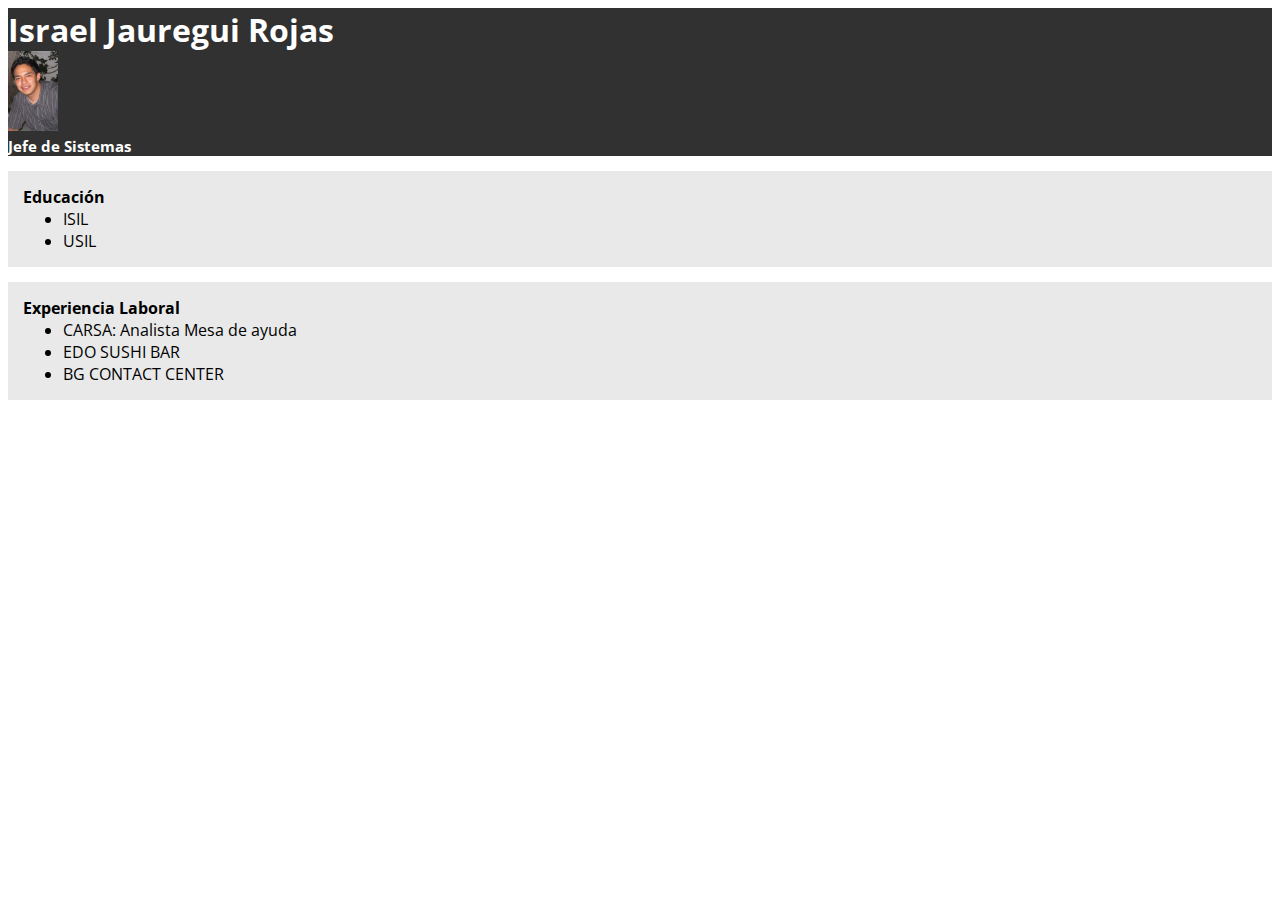
==== index.html @ 68578a4f "update" ====
<!DOCTYPE html>
<html lang="en">
<head>
    <meta charset="UTF-8">
    <meta name="viewport" content="width=device-width, initial-scale=1.0">
    <title>Document</title>
    <link href="https://fonts.googleapis.com/css2?family=Open+Sans&display=swap" rel="stylesheet">
    <style>

        *{
            font-family: 'Open Sans', sans-serif;
        }

        h1, h2, h3, h4, h5, ul{
            margin:0;
        }

        h2{
            font-size: 15px;
            margin-bottom: 15px;
        }

        article{
            background-color: rgb(233, 233, 233);
            margin-bottom: 15px;
            padding: 15px;
        }

        header{
            background-color: rgb(49, 49, 49);
            color:white;
            margin-bottom: 15px;
        }
        img{
            width: 50px;
        }
    </style>
</head>
<body>

    <header>
        <h1>Israel Jauregui Rojas</h1>
        <img src="img/israel.jpg">
        <h2>Jefe de Sistemas</h2>
    </header>
    <article>
        <h4>Educación</h4>
        <ul>
            <li>
                ISIL
            </li>
            <li>
                USIL
            </li>
        </ul>
    </article>

    <article>
        <h4>Experiencia Laboral</h4>
        <ul>
            <li>
                CARSA: Analista Mesa de ayuda
            </li>
            <li>
                EDO SUSHI BAR
            </li>
            <li>
                BG CONTACT CENTER
            </li>
        </ul>
    </article>    
</body>
</html>
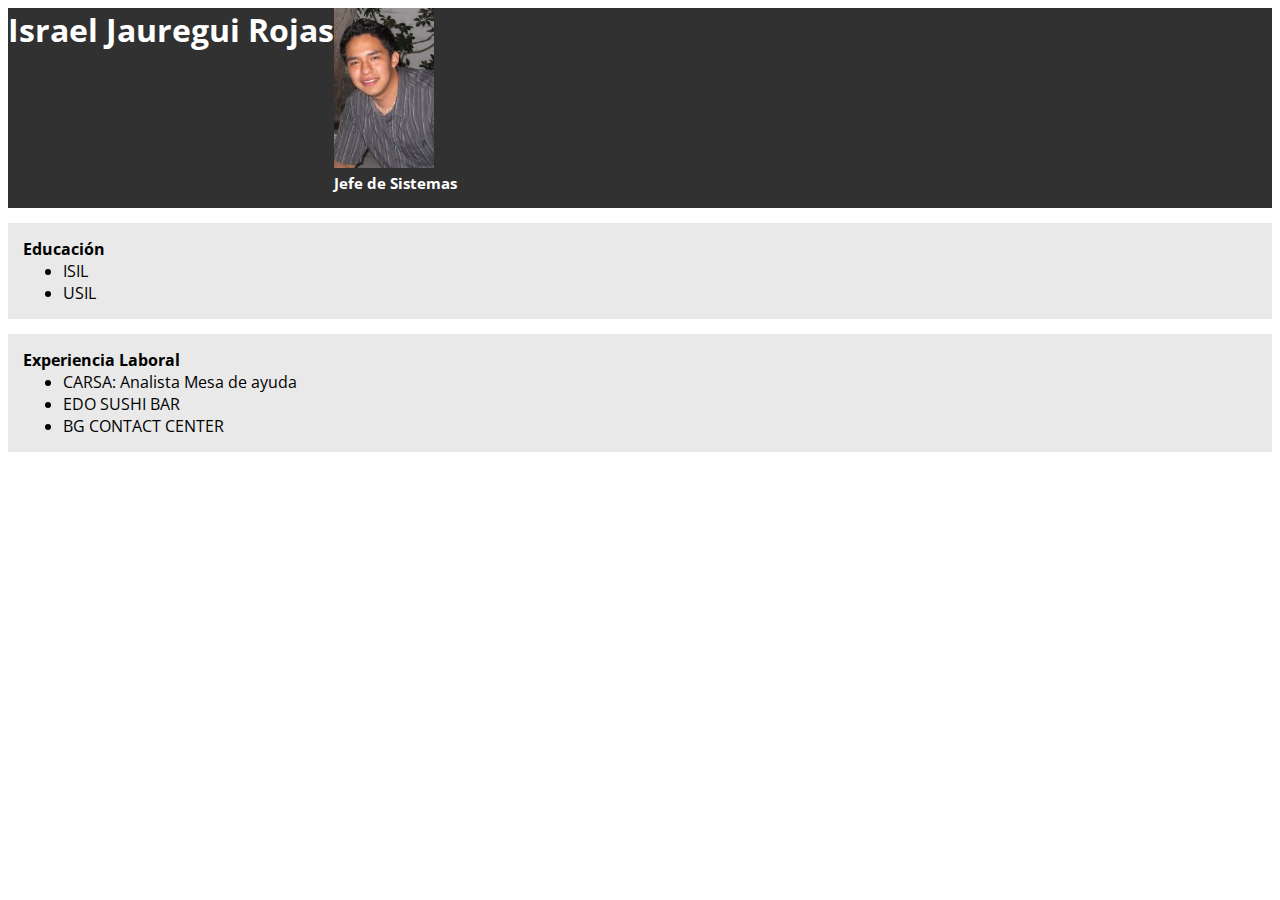
==== commit f07b5cef: "update" ====
--- a/index.html
+++ b/index.html
@@ -30,9 +30,10 @@
             background-color: rgb(49, 49, 49);
             color:white;
             margin-bottom: 15px;
+            display: flex;
         }
         img{
-            width: 50px;
+            width: 100px;
         }
     </style>
 </head>
@@ -40,8 +41,10 @@
 
     <header>
         <h1>Israel Jauregui Rojas</h1>
-        <img src="img/israel.jpg">
-        <h2>Jefe de Sistemas</h2>
+        <div>
+            <img src="img/israel.jpg">
+            <h2>Jefe de Sistemas</h2>
+        </div>        
     </header>
     <article>
         <h4>Educación</h4>
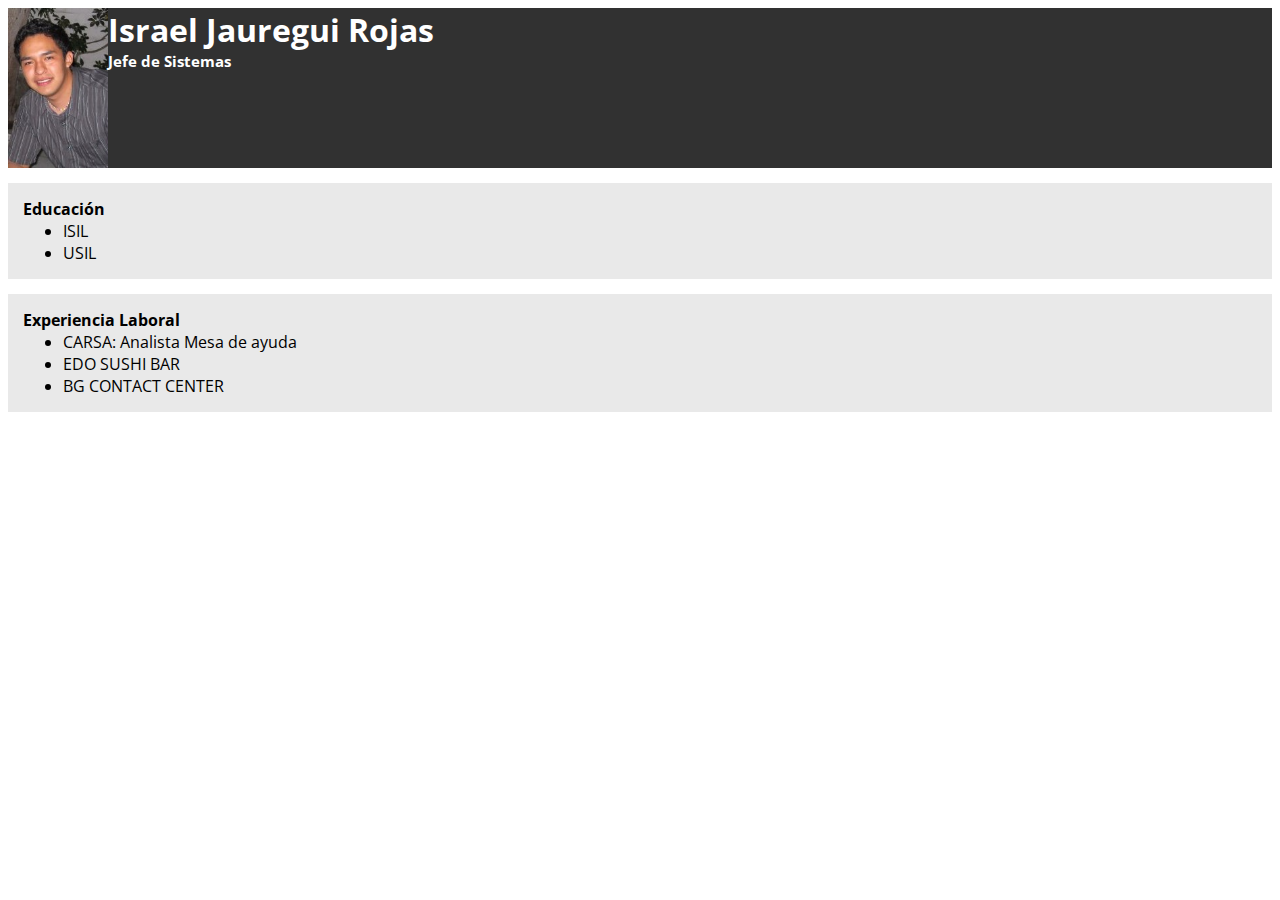
==== commit d1ac1b1d: "update" ====
--- a/index.html
+++ b/index.html
@@ -40,9 +40,9 @@
 <body>
 
     <header>
-        <h1>Israel Jauregui Rojas</h1>
+        <img src="img/israel.jpg">        
         <div>
-            <img src="img/israel.jpg">
+            <h1>Israel Jauregui Rojas</h1>
             <h2>Jefe de Sistemas</h2>
         </div>        
     </header>
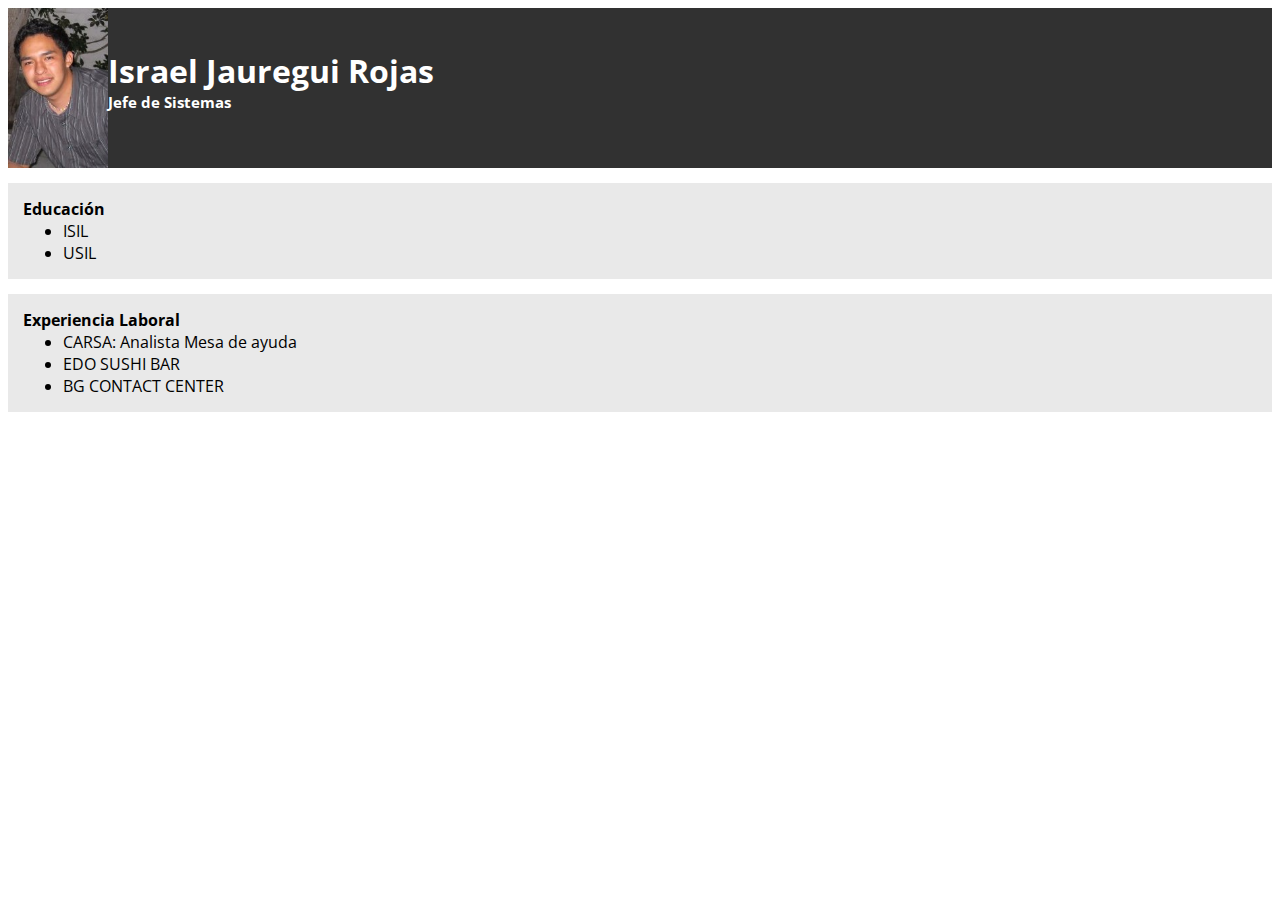
==== commit a3f05936: "update" ====
--- a/index.html
+++ b/index.html
@@ -35,6 +35,13 @@
         img{
             width: 100px;
         }
+
+        header div {
+            display: flex;
+            flex-direction: column;
+            justify-content: center;
+        }
+
     </style>
 </head>
 <body>
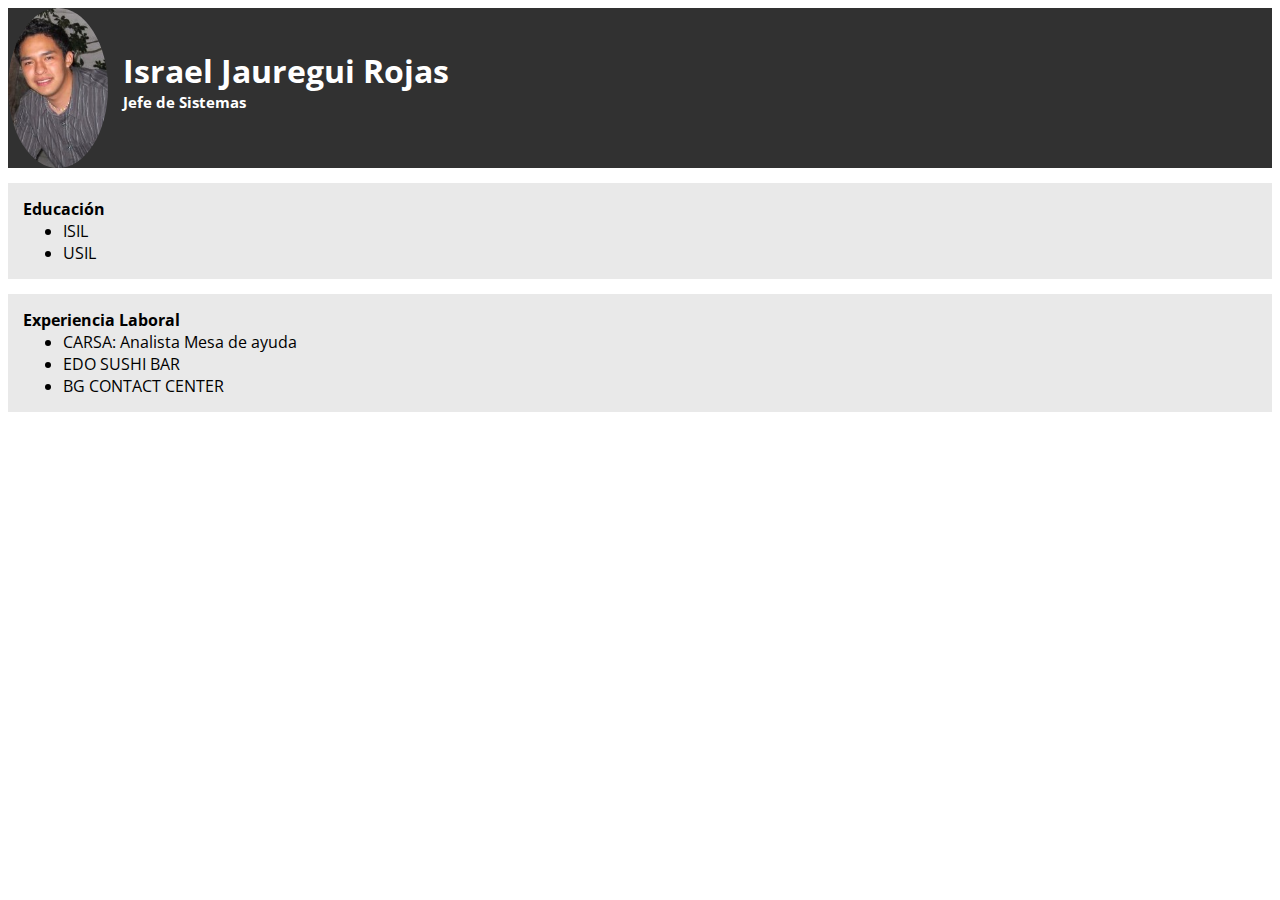
==== commit df8482cd: "update" ====
--- a/index.html
+++ b/index.html
@@ -34,6 +34,8 @@
         }
         img{
             width: 100px;
+            margin-right: 15px;
+            border-radius: 100%;
         }
 
         header div {
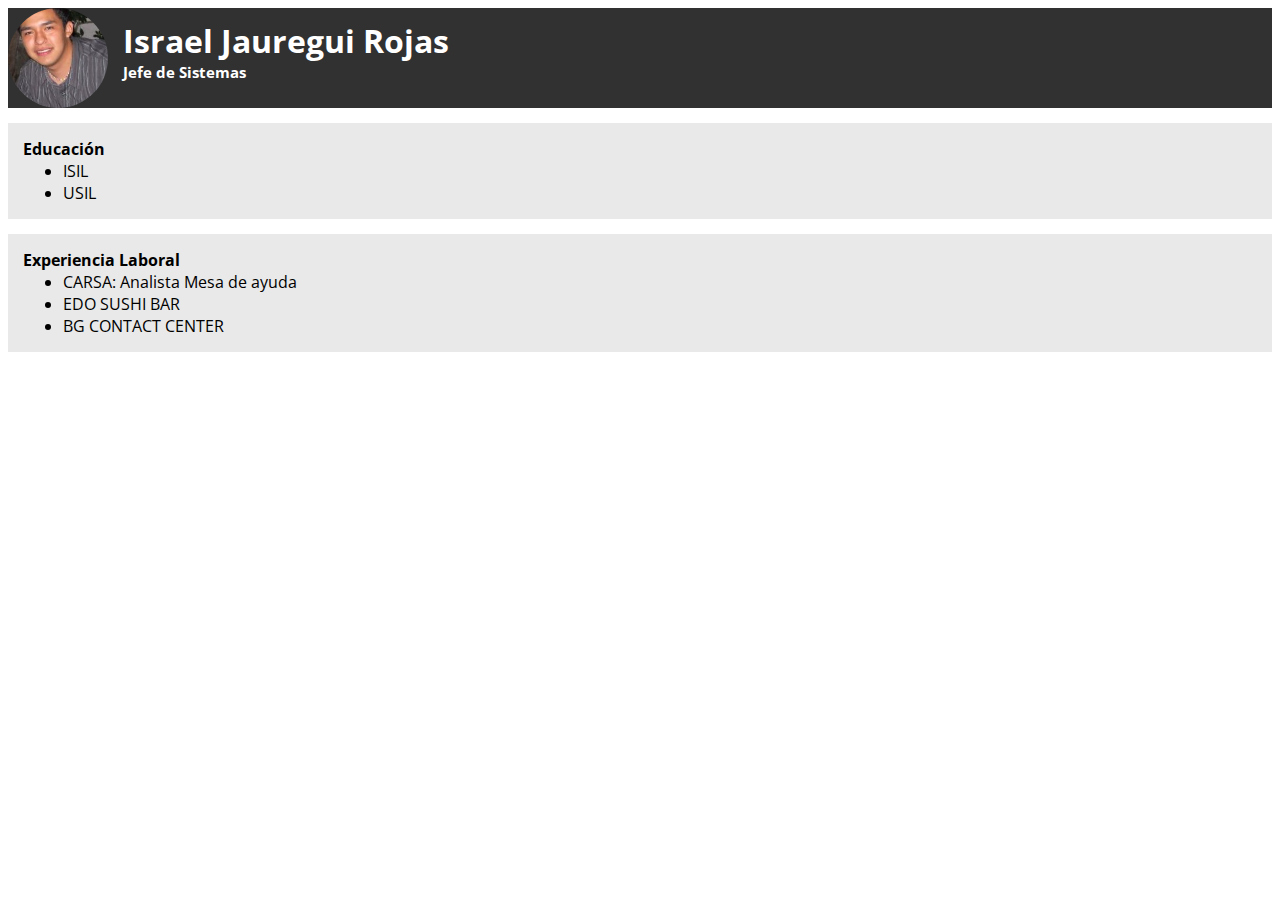
==== commit eb71e59c: "update" ====
--- a/index.html
+++ b/index.html
@@ -34,6 +34,8 @@
         }
         img{
             width: 100px;
+            height: 100px;
+            object-fit: cover;
             margin-right: 15px;
             border-radius: 100%;
         }
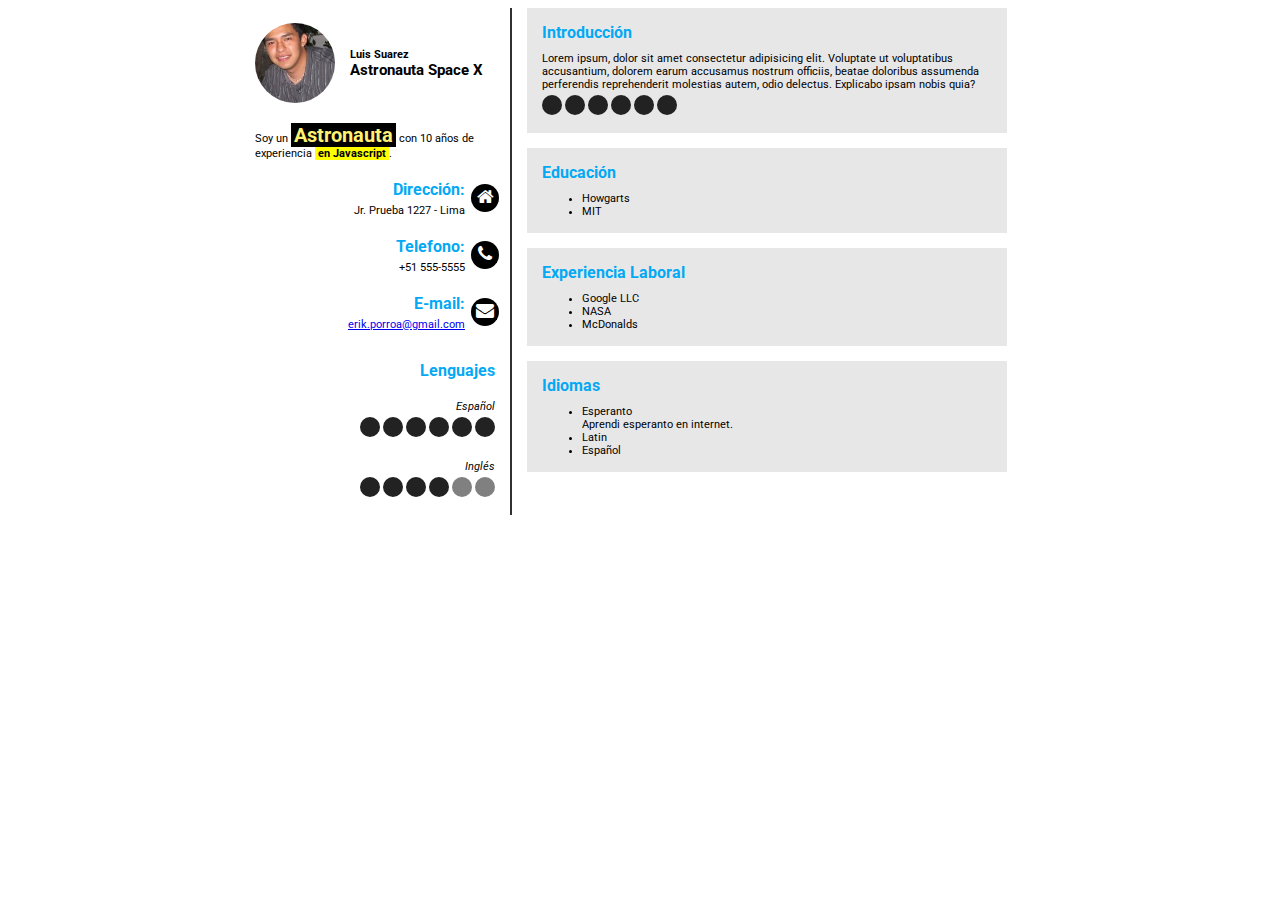
==== commit c77e0d53: "update" ====
--- a/index.html
+++ b/index.html
@@ -1,87 +1,148 @@
 <!DOCTYPE html>
 <html lang="en">
+    
 <head>
     <meta charset="UTF-8">
     <meta name="viewport" content="width=device-width, initial-scale=1.0">
     <title>Document</title>
-    <link href="https://fonts.googleapis.com/css2?family=Open+Sans&display=swap" rel="stylesheet">
+    <link href="https://fonts.googleapis.com/css2?family=Open+Sans&family=Roboto&display=swap" rel="stylesheet" />
+    <link href="https://stackpath.bootstrapcdn.com/font-awesome/4.7.0/css/font-awesome.min.css" rel="stylesheet" />
+
+    <script
+        src="https://code.jquery.com/jquery-2.2.4.min.js"
+        integrity="sha256-BbhdlvQf/xTY9gja0Dq3HiwQF8LaCRTXxZKRutelT44="
+        crossorigin="anonymous"></script>
+
     <style>
-
-        *{
-            font-family: 'Open Sans', sans-serif;
-        }
-
-        h1, h2, h3, h4, h5, ul{
-            margin:0;
-        }
-
-        h2{
-            font-size: 15px;
-            margin-bottom: 15px;
-        }
-
-        article{
-            background-color: rgb(233, 233, 233);
-            margin-bottom: 15px;
-            padding: 15px;
-        }
-
-        header{
-            background-color: rgb(49, 49, 49);
-            color:white;
-            margin-bottom: 15px;
-            display: flex;
-        }
-        img{
-            width: 100px;
-            height: 100px;
-            object-fit: cover;
-            margin-right: 15px;
-            border-radius: 100%;
-        }
-
-        header div {
-            display: flex;
-            flex-direction: column;
-            justify-content: center;
-        }
-
+        @import url(estilos.css);
     </style>
 </head>
 <body>
+    <div class="contenedor">
+        <header>
+            <div class="imagen-titulo">
+                <img class="img-avatar" alt="Luis Suarez" src="img/israel.jpg" />
+                <div class="titulos">
+                    <h1>Luis Suarez</h1>
+                    <h2>Astronauta Space X</h2>
+                </div>
+            </div>
+            
+            <p>
+                Soy un <span class="resaltado-oscuro">Astronauta</span>
+                con 10 años de experiencia
+                <span class="resaltado-amarillo">en Javascript</span>.
+            </p>
 
-    <header>
-        <img src="img/israel.jpg">        
-        <div>
-            <h1>Israel Jauregui Rojas</h1>
-            <h2>Jefe de Sistemas</h2>
-        </div>        
-    </header>
-    <article>
-        <h4>Educación</h4>
-        <ul>
-            <li>
-                ISIL
-            </li>
-            <li>
-                USIL
-            </li>
-        </ul>
-    </article>
+            <div class="info-personal">
+                <p>
+                    <strong class="titulo">Dirección: </strong>
+                    Jr. Prueba 1227 - Lima
+                    <span class="ico">
+                        <i class="fa fa-home" aria-hidden="true"></i>
+                    </span>
+                </p>
+                <p>
+                    <strong class="titulo">Telefono: </strong>
+                    +51 555-5555
+                    <span class="ico">
+                        <i class="fa fa-phone" aria-hidden="true"></i>
+                    </span>
+                </p>
+                <p>
+                    <strong class="titulo">E-mail: </strong>
+                    <a href="mailto:erik.porroa@gmail.com">erik.porroa@gmail.com</a>
+                    <span class="ico">
+                        <i class="fa fa-envelope" aria-hidden="true"></i>
+                    </span>
+                </p>
+            </div>
 
-    <article>
-        <h4>Experiencia Laboral</h4>
-        <ul>
-            <li>
-                CARSA: Analista Mesa de ayuda
-            </li>
-            <li>
-                EDO SUSHI BAR
-            </li>
-            <li>
-                BG CONTACT CENTER
-            </li>
-        </ul>
-    </article>    
+            <div class="lenguajes">
+                <h4 class="titulo">Lenguajes</h4>
+                <p>
+                    Español
+                    <span class="barra">
+                        <span class="exp"></span>
+                        <span class="exp"></span>
+                        <span class="exp"></span>
+                        <span class="exp"></span>
+                        <span class="exp"></span>
+                        <span class="exp"></span>
+                    </span>
+                </p>
+                <p>
+                    Inglés
+                    <span class="barra">
+                        <span class="exp"></span>
+                        <span class="exp"></span>
+                        <span class="exp"></span>
+                        <span class="exp"></span>
+                        <span class=""></span>
+                        <span class=""></span>
+                    </span>
+                </p>
+            </div>
+        </header>
+
+        <div class="contenido">
+
+            <article>
+                <h4>Introducción</h4>
+                <p>Lorem ipsum, dolor sit amet consectetur adipisicing elit. Voluptate ut voluptatibus accusantium, dolorem earum accusamus nostrum officiis, beatae doloribus assumenda perferendis reprehenderit molestias autem, odio delectus. Explicabo ipsam nobis quia?</p>
+                <p><span class="barra">
+                    <span class="oculto">Valoración: 6/6</span>
+                    <span class="exp"></span>
+                    <span class="exp"></span>
+                    <span class="exp"></span>
+                    <span class="exp"></span>
+                    <span class="exp"></span>
+                    <span class="exp"></span>
+                </span></p>
+            </article>
+
+            <article>
+                <h4>Educación</h4>
+
+                <ul>
+                    <li>Howgarts</li>
+                    <li>MIT</li>
+                </ul>
+            </article>
+            
+            <article>
+                <h4>Experiencia Laboral</h4>
+                <ul>
+                    <li>Google LLC</li>
+                    <li>NASA</li>
+                    <li>McDonalds</li>
+                </ul>
+            </article>
+        
+            <article>
+                <h4>Idiomas</h4>
+                <ul>
+                    <li>
+                        <h6>Esperanto</h6>
+                        <p>Aprendi esperanto en internet.</p>
+                    </li>
+                    <li>Latin</li>
+                    <li>Español</li>
+                </ul>
+            </article>
+        </div>
+    </div>
+
+    <script>
+        /*
+        $('article').click(function () {
+            $(this).toggleClass('active');
+        });
+        */
+
+        $('img').click(function () {
+            $(this).toggleClass('big');
+        });
+    </script>
 </body>
 </html>